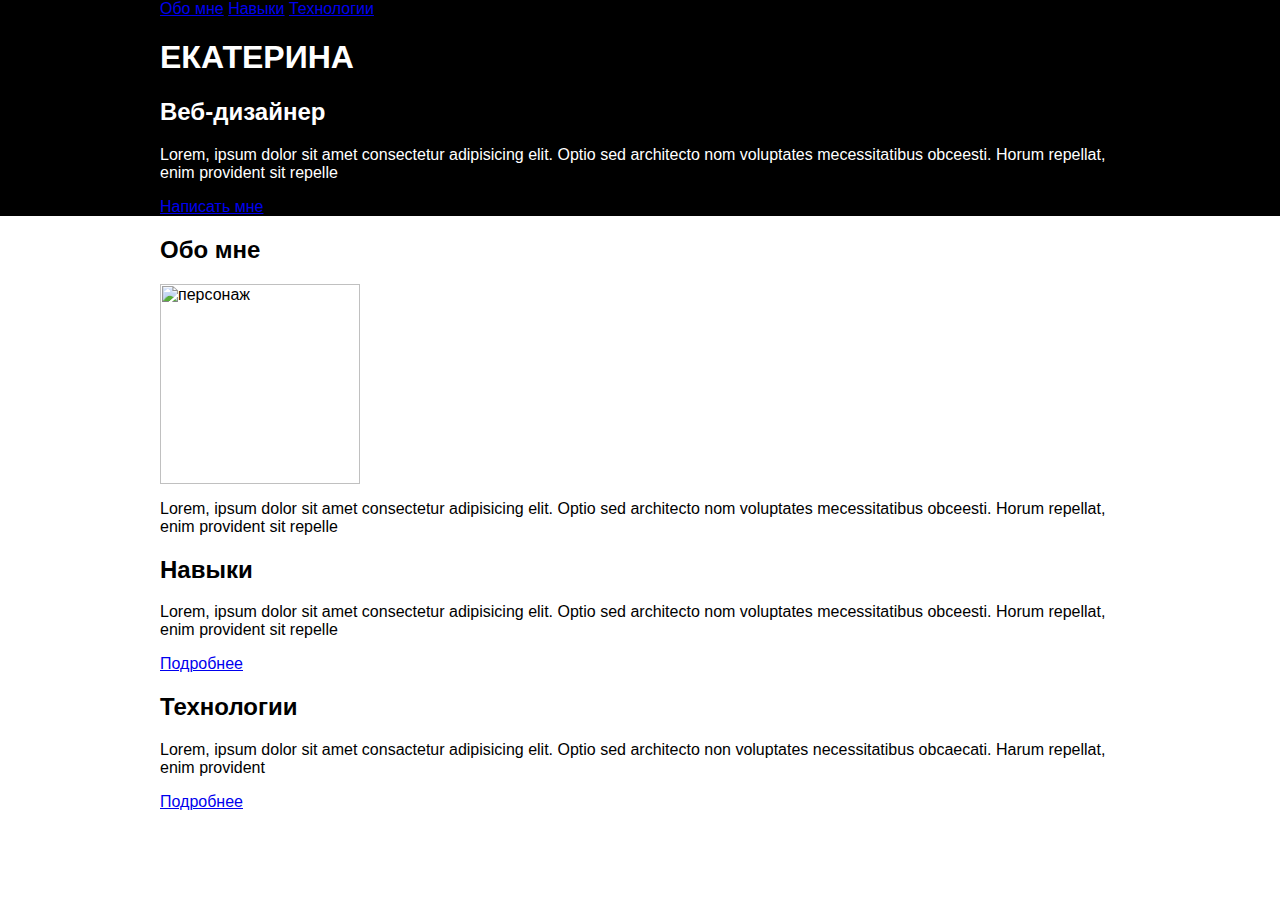
==== index.html @ 2164896a "Add files via upload" ====
<! html>
<html lang="ru">

<head>
    <meta charset="UTF-8">
    <meta nane="viewport" content="width-device-width, initial-s">
    <title> Насонова Е.А </title>
    <link rel="preconnect" href="https://fonts.googleapis.com"> 
    <link rel="stylesheet" href= "style.css">
</head>   

<body>
    <header> <!--Шanка сайта-->
        <div class="container">

            <nav>
                <a href="#">Обо мне</a>
                <a href="skills.html">Навыки</a>
                <a href="technology.html">Технологии</a>
            </nav>
            <h1 class="name" >Екатерина
            </h1>
            <h2>Веб-дизайнер</h2>
            <p>
                Lorem, ipsum dolor sit amet consectetur adipisicing elit. Optio sed architecto nom voluptates mecessitatibus obceesti. Horum repellat, enim provident sit repelle
            </p>
            
            <a href="#">Написать мне</a>
        </div>
    </header>

    <main> <!--Основное содержание сайта-->
        <section id="about">
            <div class="container">

                <h2>Обо мне</h2>
                <img src="images/person.png" alt="персонаж" height="200px">
                    <p>
                        Lorem, ipsum dolor sit amet consectetur adipisicing elit. Optio sed architecto nom voluptates mecessitatibus obceesti. Horum repellat, enim provident sit repelle
                    </p>  
            </div>
             </section>      
           

        <section id="skills"> <!--Секция с навыками-->
            <div class="container">

                <h2>Навыки</h2>
                <p>
                    Lorem, ipsum dolor sit amet consectetur adipisicing elit. Optio sed architecto nom voluptates mecessitatibus obceesti. Horum repellat, enim provident sit repelle
                </p>
                <a href="skills.html">Подробнее</a>
            </div>
            
        </section>
        
        

        <section id="technology">
            <div class="container">
                <h2>Технологии</h2>
                    <p>
                        Lorem, ipsum dolor sit amet consactetur adipisicing elit. Optio sed architecto non voluptates necessitatibus obcaecati. Harum repellat, enim provident
                    </p>
                    <a href="technology.html">Подробнее</a>    
            </div>
        
        
        
        </section>

    </main> <!--Основное содержание-->
    
    
        </tr>
    </div>

</div>

<footer> <!--Футер-->



</footer>
</body>
---- style.css ----
body{
    margin: 0;
    font-family: "Roboto", sans-serif;
}

header{
    background-image: url(images/background.jpg);
    background-size: cover;
    color: White;
    background-color: black;
}

.name{
    text-transform: uppercase;
}

.container{
    max-width: 75%;
    margin: 0 auto;
}
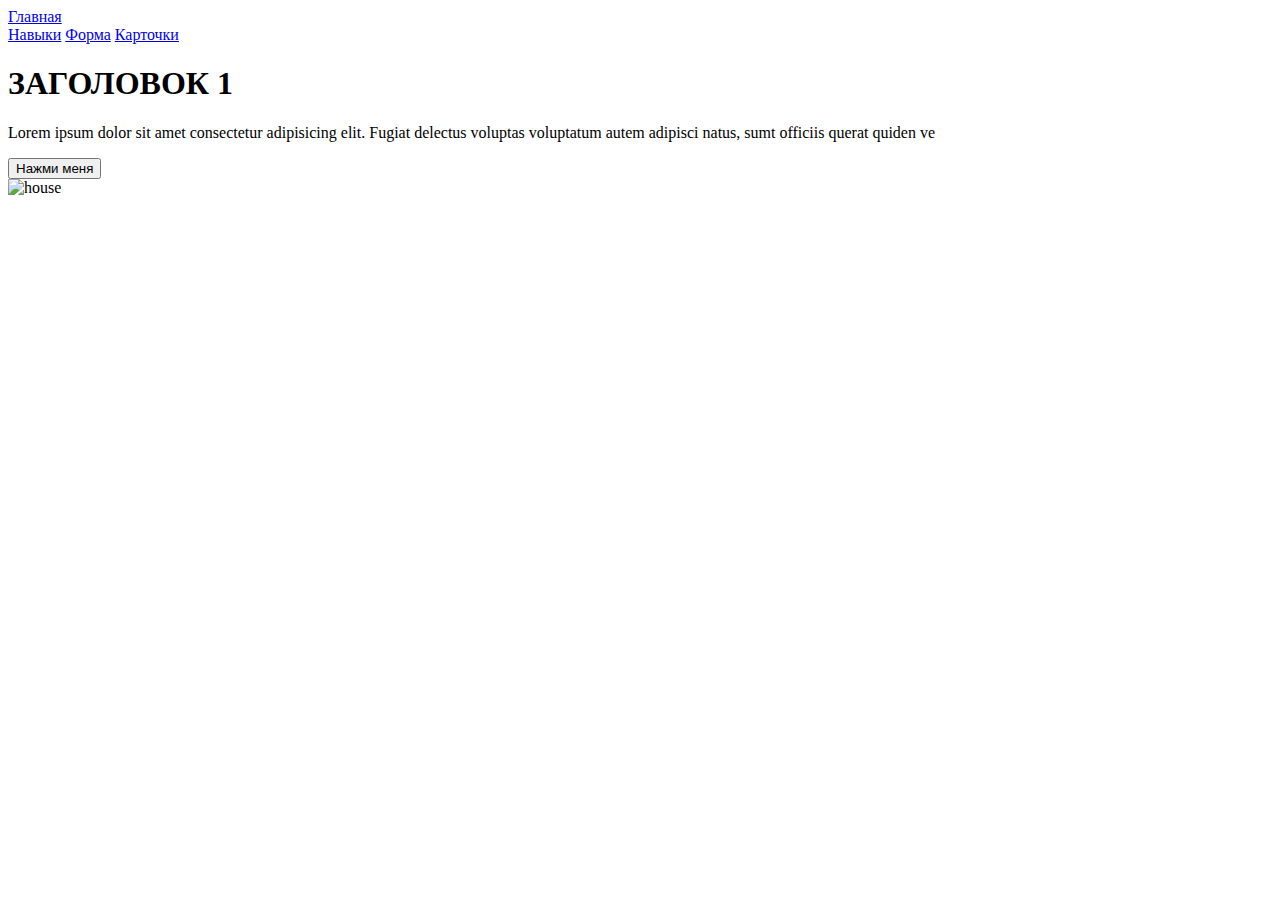
==== commit 353426fd: "Add files via upload" ====
--- a/index.html
+++ b/index.html
@@ -1,86 +1,41 @@
-<! html>
+<!DOCTYPE html>
 <html lang="ru">
-
 <head>
     <meta charset="UTF-8">
-    <meta nane="viewport" content="width-device-width, initial-s">
-    <title> Насонова Е.А </title>
-    <link rel="preconnect" href="https://fonts.googleapis.com"> 
-    <link rel="stylesheet" href= "style.css">
-</head>   
+    <meta name="viewport" content="width-device-width, initial-scale-1.0">
+    <title>Document</title>
+    <link rel="stylesheet" href="style.css">
 
+</head>
+</head>
 <body>
-    <header> <!--Шanка сайта-->
-        <div class="container">
+    <header>
+        <a href="#">Главная</a>
+        <nav>
 
-            <nav>
-                <a href="#">Обо мне</a>
-                <a href="skills.html">Навыки</a>
-                <a href="technology.html">Технологии</a>
-            </nav>
-            <h1 class="name" >Екатерина
-            </h1>
-            <h2>Веб-дизайнер</h2>
-            <p>
-                Lorem, ipsum dolor sit amet consectetur adipisicing elit. Optio sed architecto nom voluptates mecessitatibus obceesti. Horum repellat, enim provident sit repelle
-            </p>
-            
-            <a href="#">Написать мне</a>
-        </div>
+        </nav>
+        <a href="#">Навыки</a>
+        <a href="#">Форма</a>
+        <a href="#">Карточки</a>
     </header>
+    <main>
+        <section class="About">
+            <div class="container">
+                <div class="row">
+                    <div class="home-office">
+                        <h1>ЗАГОЛОВОК 1</h1>
+                        <p>
+                            Lorem ipsum dolor sit amet consectetur adipisicing elit. Fugiat delectus voluptas voluptatum autem adipisci natus, sumt officiis querat quiden ve 
+                        </p>
+                        <button>Нажми меня</button>
+                    </div>
+                    <div class="house">
+                        <img src="#" alt="house">
+                    </div>
+                </div>
+            </div>    
+        </section>
+    </main>
 
-    <main> <!--Основное содержание сайта-->
-        <section id="about">
-            <div class="container">
-
-                <h2>Обо мне</h2>
-                <img src="images/person.png" alt="персонаж" height="200px">
-                    <p>
-                        Lorem, ipsum dolor sit amet consectetur adipisicing elit. Optio sed architecto nom voluptates mecessitatibus obceesti. Horum repellat, enim provident sit repelle
-                    </p>  
-            </div>
-             </section>      
-           
-
-        <section id="skills"> <!--Секция с навыками-->
-            <div class="container">
-
-                <h2>Навыки</h2>
-                <p>
-                    Lorem, ipsum dolor sit amet consectetur adipisicing elit. Optio sed architecto nom voluptates mecessitatibus obceesti. Horum repellat, enim provident sit repelle
-                </p>
-                <a href="skills.html">Подробнее</a>
-            </div>
-            
-        </section>
-        
-        
-
-        <section id="technology">
-            <div class="container">
-                <h2>Технологии</h2>
-                    <p>
-                        Lorem, ipsum dolor sit amet consactetur adipisicing elit. Optio sed architecto non voluptates necessitatibus obcaecati. Harum repellat, enim provident
-                    </p>
-                    <a href="technology.html">Подробнее</a>    
-            </div>
-        
-        
-        
-        </section>
-
-    </main> <!--Основное содержание-->
-    
-    
-        </tr>
-    </div>
-
-</div>
-
-<footer> <!--Футер-->
-
-
-
-</footer>
 </body>
-        +</html>--- a/style.css
+++ b/style.css
@@ -1,20 +1 @@
-body{
-    margin: 0;
-    font-family: "Roboto", sans-serif;
-}
 
-header{
-    background-image: url(images/background.jpg);
-    background-size: cover;
-    color: White;
-    background-color: black;
-}
-
-.name{
-    text-transform: uppercase;
-}
-
-.container{
-    max-width: 75%;
-    margin: 0 auto;
-}